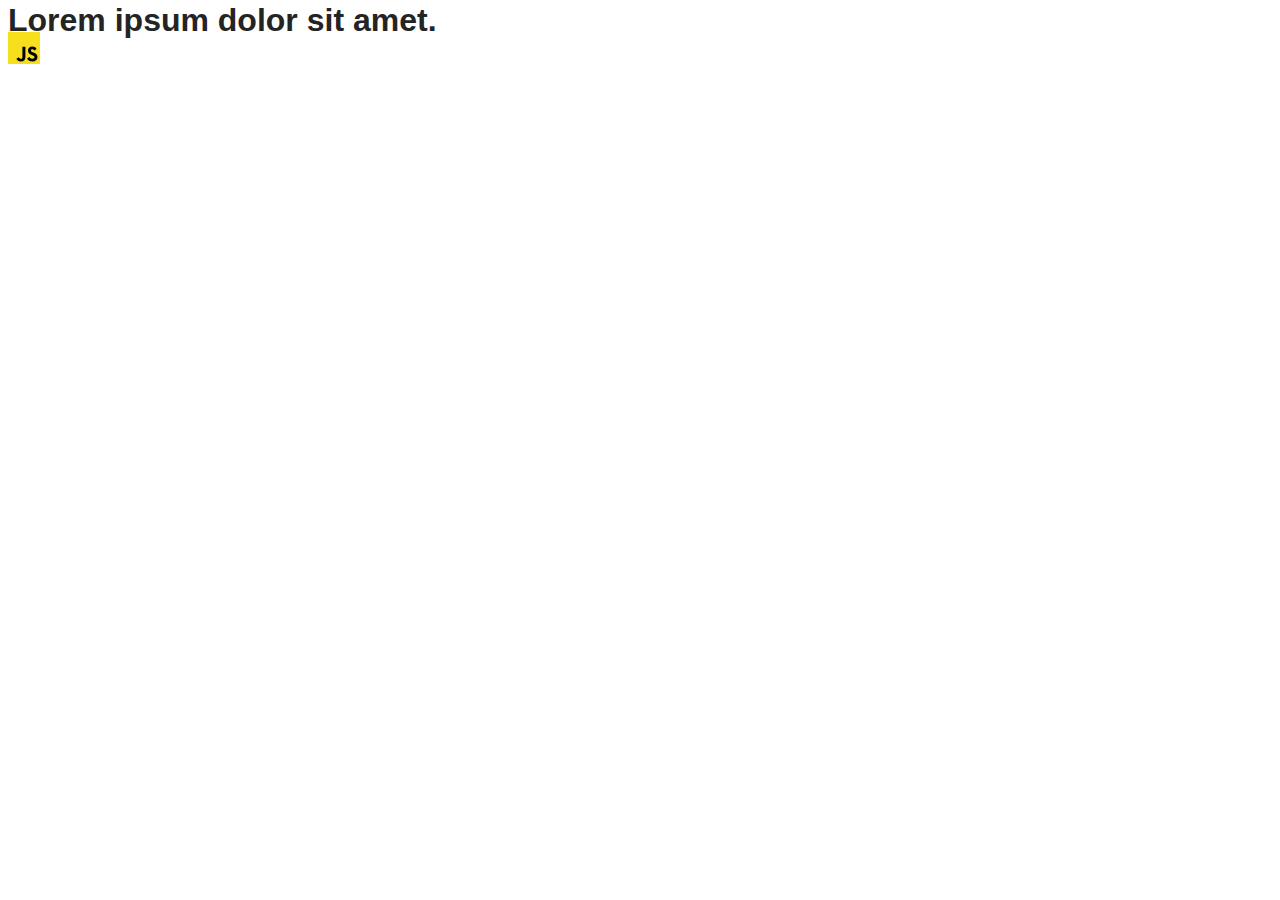
==== src/index.html @ 2840074e "Initial commit" ====
<!DOCTYPE html>
<html lang="en">
  <head>
    <meta charset="UTF-8" />
    <link rel="icon" type="image/svg+xml" href="/favicon.svg" />
    <meta name="viewport" content="width=device-width, initial-scale=1.0" />
    <title>Vanilla App Template</title>
    <link rel="stylesheet" href="./css/styles.css" />
  </head>
  <body>
    <load ="partials/header.html" />

    <section>
      <h1>Lorem ipsum dolor sit amet.</h1>
      <!-- Path to images as from index.html file -->
      <img src="./img/javascript.svg" alt="" />
    </section>

    <!-- Loads the specified .html file -->
    <load ="partials/vite-promo.html" />

    <script type="module" src="./main.js"></script>
  </body>
</html>
---- src/css/styles.css ----
/**
  |============================
  | include css partials with
  | default @import url()
  |============================
*/
@import url('./reset.css');
@import url('./vite-promo.css');
@import url('./header.css');

:root {
  font-family: Inter, Avenir, Helvetica, Arial, sans-serif;
  font-size: 16px;
  line-height: 24px;
  font-weight: 400;

  color: #242424;
  background-color: rgba(255, 255, 255, 0.87);

  font-synthesis: none;
  text-rendering: optimizeLegibility;
  -webkit-font-smoothing: antialiased;
  -moz-osx-font-smoothing: grayscale;
  -webkit-text-size-adjust: 100%;
}
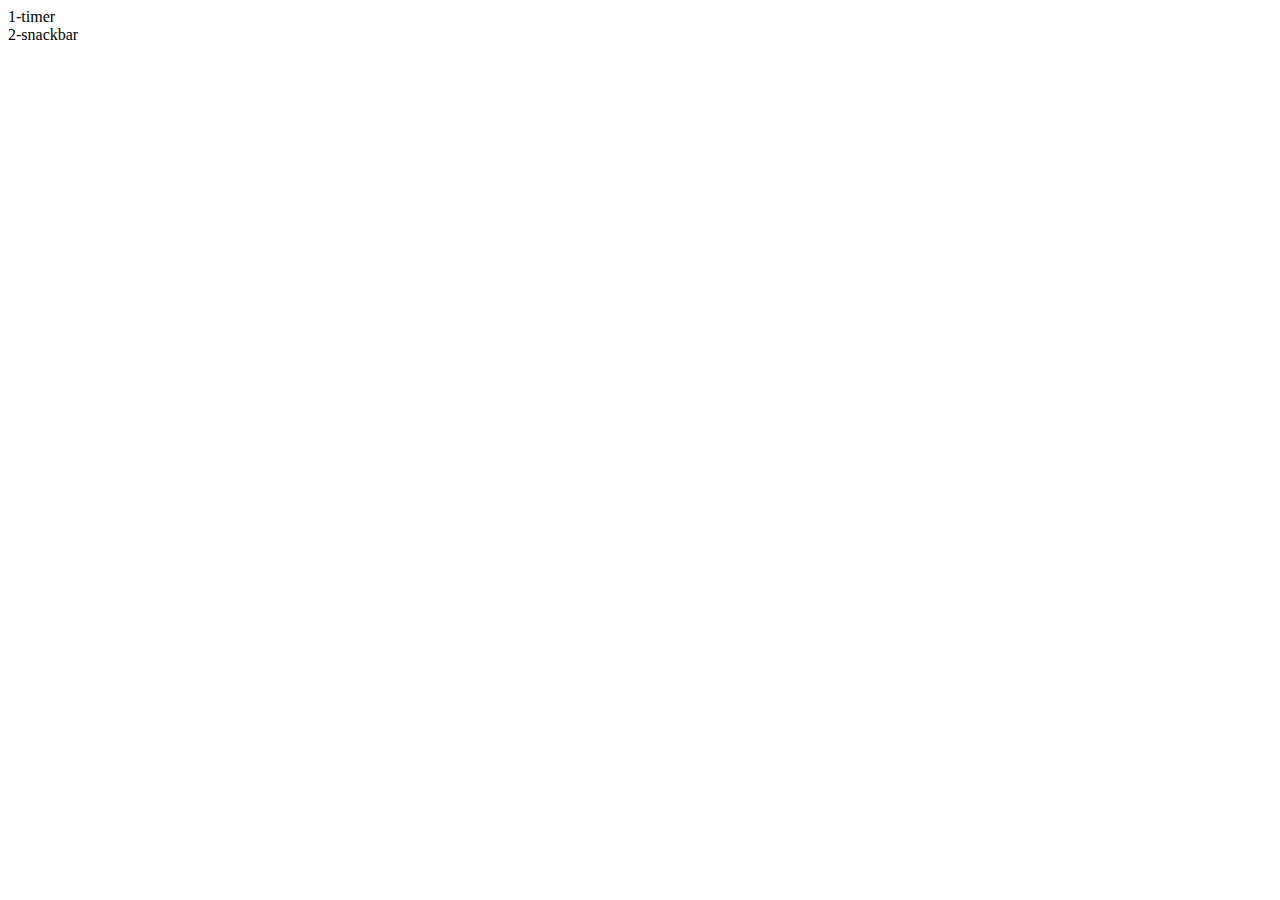
==== commit 9282ffdf: "бібліотеки" ====
--- a/src/index.html
+++ b/src/index.html
@@ -1,24 +1,17 @@
 <!DOCTYPE html>
-<html lang="en">
+<html lang="ru">
   <head>
     <meta charset="UTF-8" />
-    <link rel="icon" type="image/svg+xml" href="/favicon.svg" />
+    <meta http-equiv="X-UA-Compatible" content="IE=edge" />
     <meta name="viewport" content="width=device-width, initial-scale=1.0" />
-    <title>Vanilla App Template</title>
+    <title>Homework 10</title>
     <link rel="stylesheet" href="./css/styles.css" />
   </head>
   <body>
-    <load ="partials/header.html" />
-
-    <section>
-      <h1>Lorem ipsum dolor sit amet.</h1>
-      <!-- Path to images as from index.html file -->
-      <img src="./img/javascript.svg" alt="" />
-    </section>
-
-    <!-- Loads the specified .html file -->
-    <load ="partials/vite-promo.html" />
-
-    <script type="module" src="./main.js"></script>
+    <ul>
+      <li><a href="1-timer.html">1-timer</a></li>
+      <li><a href="2-snackbar.html">2-snackbar</a></li>
+      
+    </ul>
   </body>
 </html>
--- a/src/css/styles.css
+++ b/src/css/styles.css
@@ -1,25 +1,35 @@
-/**
-  |============================
-  | include css partials with
-  | default @import url()
-  |============================
-*/
-@import url('./reset.css');
-@import url('./vite-promo.css');
-@import url('./header.css');
+/* Reset styles */
+h1,
+h2,
+h3,
+h4,
+h5,
+h6,
+p {
+  margin: 0;
+}
 
-:root {
-  font-family: Inter, Avenir, Helvetica, Arial, sans-serif;
-  font-size: 16px;
-  line-height: 24px;
-  font-weight: 400;
+p:last-child {
+  margin-bottom: 0;
+}
 
-  color: #242424;
-  background-color: rgba(255, 255, 255, 0.87);
+ul {
+  margin: 0;
+  padding: 0;
+  list-style: none;
+}
 
-  font-synthesis: none;
-  text-rendering: optimizeLegibility;
-  -webkit-font-smoothing: antialiased;
-  -moz-osx-font-smoothing: grayscale;
-  -webkit-text-size-adjust: 100%;
+a {
+  color: currentColor;
+  text-decoration: none;
 }
+
+button {
+  cursor: pointer;
+}
+
+img {
+  display: block;
+  max-width: 100%;
+  height: auto;
+}
